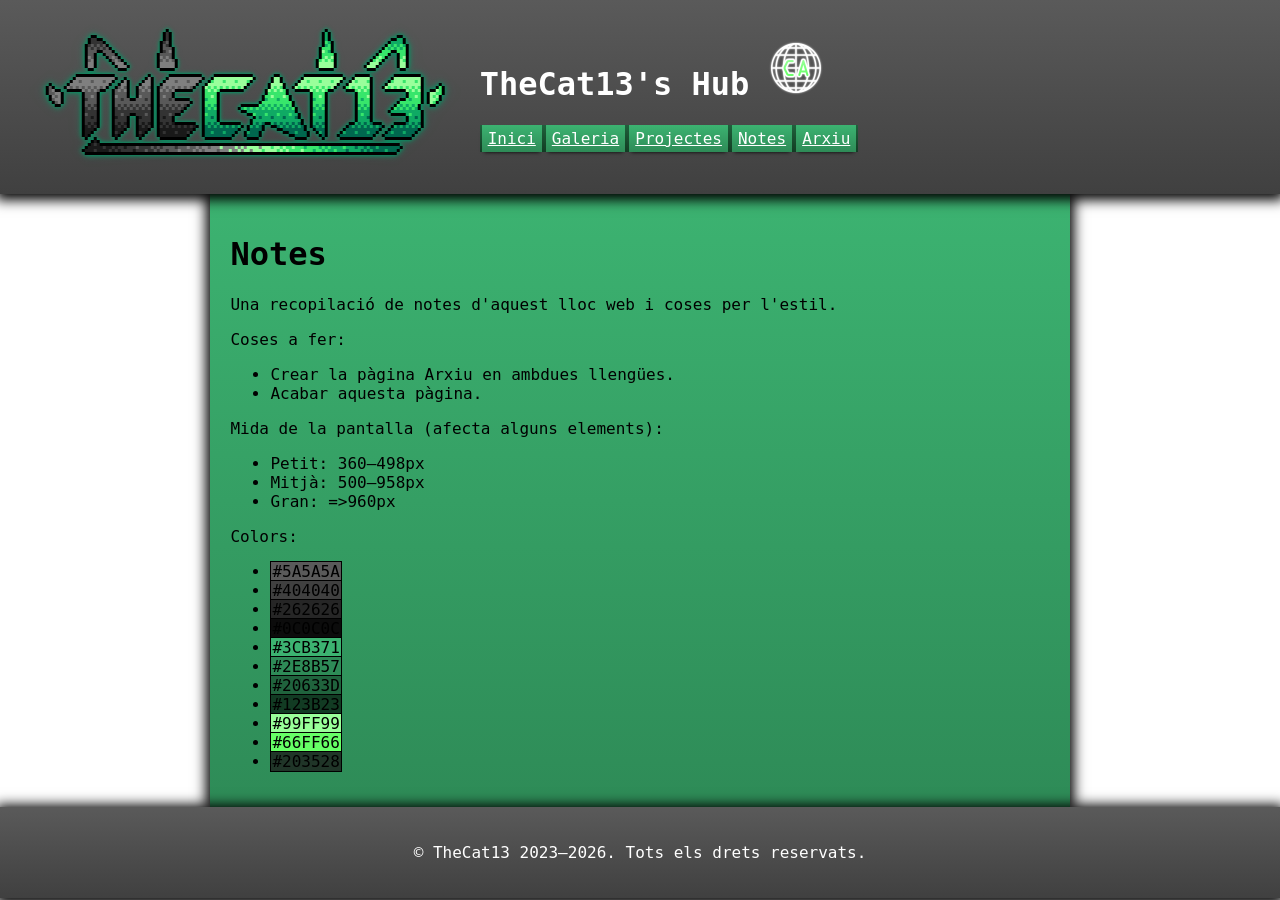
==== archive-ca.html @ 35cf6806 "Create archive-ca.html" ====
<!DOCTYPE html>
<html lang="ca">
<head>
  <meta charset="UTF-8">
  <meta name="viewport" content="width=device-width, initial-scale=1.0">
  <title>TheCat13 - Arxiu</title>
  <link rel="icon" href="assets/favicon.png" type="image/x-icon">
  <link rel="stylesheet" href="styles/styles.css">
</head>

<body>

<header>
  <div class="headerlogo">
  	<img class="headerlogo" src="assets/logo.png">
  </div>
  <div class="title">
    <h1>TheCat13's Hub <a href="archive.html"><img src="assets/languageCA.png" style="width: 54px;"></a></h1>
    <p class="buttons"><a href="index-ca.html">Inici</a><a href="gallery-ca.html">Galeria</a><a href="projects-ca.html">Projectes</a><a href="notes-ca.html">Notes</a>
    <a href="archive-ca.html">Arxiu</a></p>
  </div>
</header>

<main>
  <div class="mainsmain">
    <h1>Notes</h1>
    <p>Una recopilació de notes d'aquest lloc web i coses per l'estil.</p>

    <p>Coses a fer:</p>
    <ul>
      <li>Crear la pàgina Arxiu en ambdues llengües.</li>
      <li>Acabar aquesta pàgina.</li>
    </ul>
    <p>Mida de la pantalla (afecta alguns elements):</p>
    <ul>
      <li>Petit: 360–498px</li>
      <li>Mitjà: 500–958px</li>
      <li>Gran: =>960px</li>
    </ul>
    <p>Colors:</p>
    <ul>
      <li><span style="background-color:#5a5a5a; padding: 0 1px; border: 1px solid #000;">#5A5A5A</span></li>
      <li><span style="background-color:#404040; padding: 0 1px; border: 1px solid #000;">#404040</span></li>
      <li><span style="background-color:#262626; padding: 0 1px; border: 1px solid #000;">#262626</span></li>
      <li><span style="background-color:#0c0c0c; padding: 0 1px; border: 1px solid #000;">#0C0C0C</span></li>
      <li><span style="background-color:#3cb371; padding: 0 1px; border: 1px solid #000;">#3CB371</span></li>
      <li><span style="background-color:#2e8b57; padding: 0 1px; border: 1px solid #000;">#2E8B57</span></li>
      <li><span style="background-color:#20633d; padding: 0 1px; border: 1px solid #000;">#20633D</span></li>
      <li><span style="background-color:#123b23; padding: 0 1px; border: 1px solid #000;">#123B23</span></li>
      <li><span style="background-color:#99ff99; padding: 0 1px; border: 1px solid #000;">#99FF99</span></li>
      <li><span style="background-color:#66ff66; padding: 0 1px; border: 1px solid #000;">#66FF66</span></li>
      <li><span style="background-color:#203528; padding: 0 1px; border: 1px solid #000;">#203528</span></li>
    </ul>
  </div>
</main>

<footer>
  <p>© TheCat13 2023–2026. Tots els drets reservats.</p>
</footer>

</body>
</html>
---- styles/styles.css ----
@import url('https://fonts.cdnfonts.com/css/ocr-a-std');

body {
  font-family: 'OCR A Std', monospace;
  margin: 0;
}

header, footer {
  box-shadow: 0px 1.5px 12px 4px black;
  padding: 20px;
  background-image: linear-gradient(#5a5a5a, #404040);
  color: white;
}

header {
  position: sticky;
  z-index: 3;
}

footer {
  text-align: center;
}

.headerlogo {
  display: inline-block;
  width: 450px;
}

@media (max-width: 499px) { /* provisional width */
  .headerlogo {
    width: 100%;
  }
  .headerlogo img {
	  display: block;
    width: 300px;
    margin: auto;
  }
}

@media (min-width: 960px) { /* provisional width */
  .title {
    display: inline-block;
    vertical-align: top;
    height: 150px;
  }
}

main {
  z-index: 1;
  background-image: url("https://art.ngfiles.com/images/7917000/7917780_3478394_thecat13_untitled-7917780.194831a0c51d38370541dcea2bf798ab.webp?f1783970527");
  background-size: cover;
  background-position: center;
  background-repeat: no-repeat;
}

.mainsmain {
  width: 64%;
  margin: 0 auto;
  box-shadow: 0px 0px 12px 4px black;
  padding: 20px;
  background-image: linear-gradient(#3cb371, #2e8b57);
}

@media (max-width: 499px) { /* provisional width */
  .mainsmain {
    width: auto;
  }
}

.buttons {
  display: flex;
  flex-wrap: wrap;
}

.buttons a {
  box-shadow: 0px 4px 4px -4px black;
  padding: 4px 6px;
  white-space: nowrap;
  color: white;
}

.buttons a:hover {
  color: #99ff99;
}

.buttons a:active {
  box-shadow: inset 0px 1px 4px 0px #ffffff7f;
  color: #66ff66;
}

header .buttons a {
  background-image: linear-gradient(#3cb371, #2e8b57);
  border-image: linear-gradient(#20633d, #123b23) 1;
  border-width: 2px;
  border-style: solid;
  border-top: 0;
  border-bottom: 0;
}

main .buttons a {
  background-image: linear-gradient(#5a5a5a, #404040);
  border-image: linear-gradient(#262626, #0c0c0c) 1;
  border-width: 2px;
  border-style: solid;
  border-top: 0;
  border-bottom: 0;
}

.image {
  box-shadow: 6px 6px 0px 0px #203528;
}
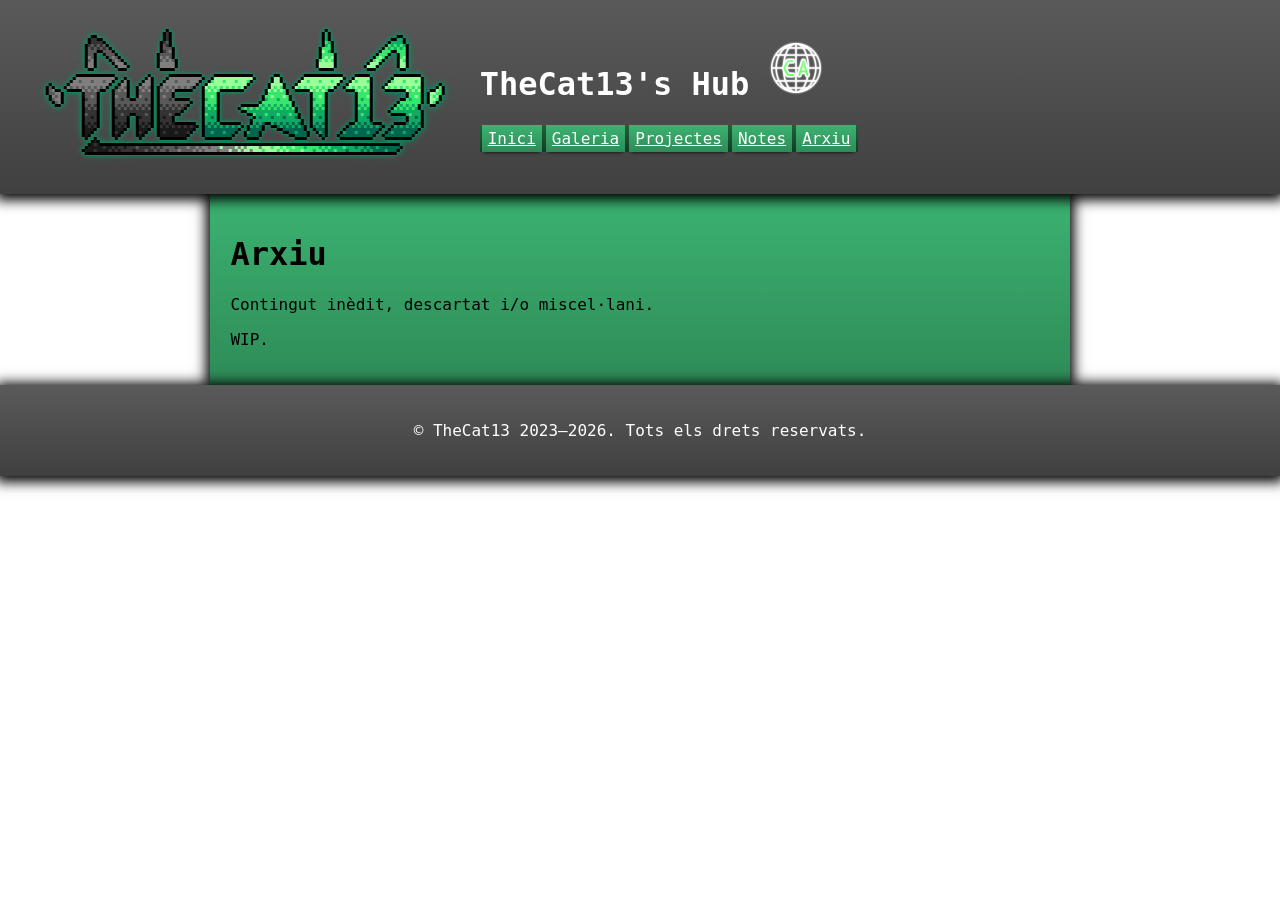
==== commit f4c8e50c: "Update archive-ca.html" ====
--- a/archive-ca.html
+++ b/archive-ca.html
@@ -23,34 +23,10 @@
 
 <main>
   <div class="mainsmain">
-    <h1>Notes</h1>
-    <p>Una recopilació de notes d'aquest lloc web i coses per l'estil.</p>
+    <h1>Arxiu</h1>
+    <p>Contingut inèdit, descartat i/o miscel·lani.</p>
 
-    <p>Coses a fer:</p>
-    <ul>
-      <li>Crear la pàgina Arxiu en ambdues llengües.</li>
-      <li>Acabar aquesta pàgina.</li>
-    </ul>
-    <p>Mida de la pantalla (afecta alguns elements):</p>
-    <ul>
-      <li>Petit: 360–498px</li>
-      <li>Mitjà: 500–958px</li>
-      <li>Gran: =>960px</li>
-    </ul>
-    <p>Colors:</p>
-    <ul>
-      <li><span style="background-color:#5a5a5a; padding: 0 1px; border: 1px solid #000;">#5A5A5A</span></li>
-      <li><span style="background-color:#404040; padding: 0 1px; border: 1px solid #000;">#404040</span></li>
-      <li><span style="background-color:#262626; padding: 0 1px; border: 1px solid #000;">#262626</span></li>
-      <li><span style="background-color:#0c0c0c; padding: 0 1px; border: 1px solid #000;">#0C0C0C</span></li>
-      <li><span style="background-color:#3cb371; padding: 0 1px; border: 1px solid #000;">#3CB371</span></li>
-      <li><span style="background-color:#2e8b57; padding: 0 1px; border: 1px solid #000;">#2E8B57</span></li>
-      <li><span style="background-color:#20633d; padding: 0 1px; border: 1px solid #000;">#20633D</span></li>
-      <li><span style="background-color:#123b23; padding: 0 1px; border: 1px solid #000;">#123B23</span></li>
-      <li><span style="background-color:#99ff99; padding: 0 1px; border: 1px solid #000;">#99FF99</span></li>
-      <li><span style="background-color:#66ff66; padding: 0 1px; border: 1px solid #000;">#66FF66</span></li>
-      <li><span style="background-color:#203528; padding: 0 1px; border: 1px solid #000;">#203528</span></li>
-    </ul>
+    <p>WIP.</p>
   </div>
 </main>
 
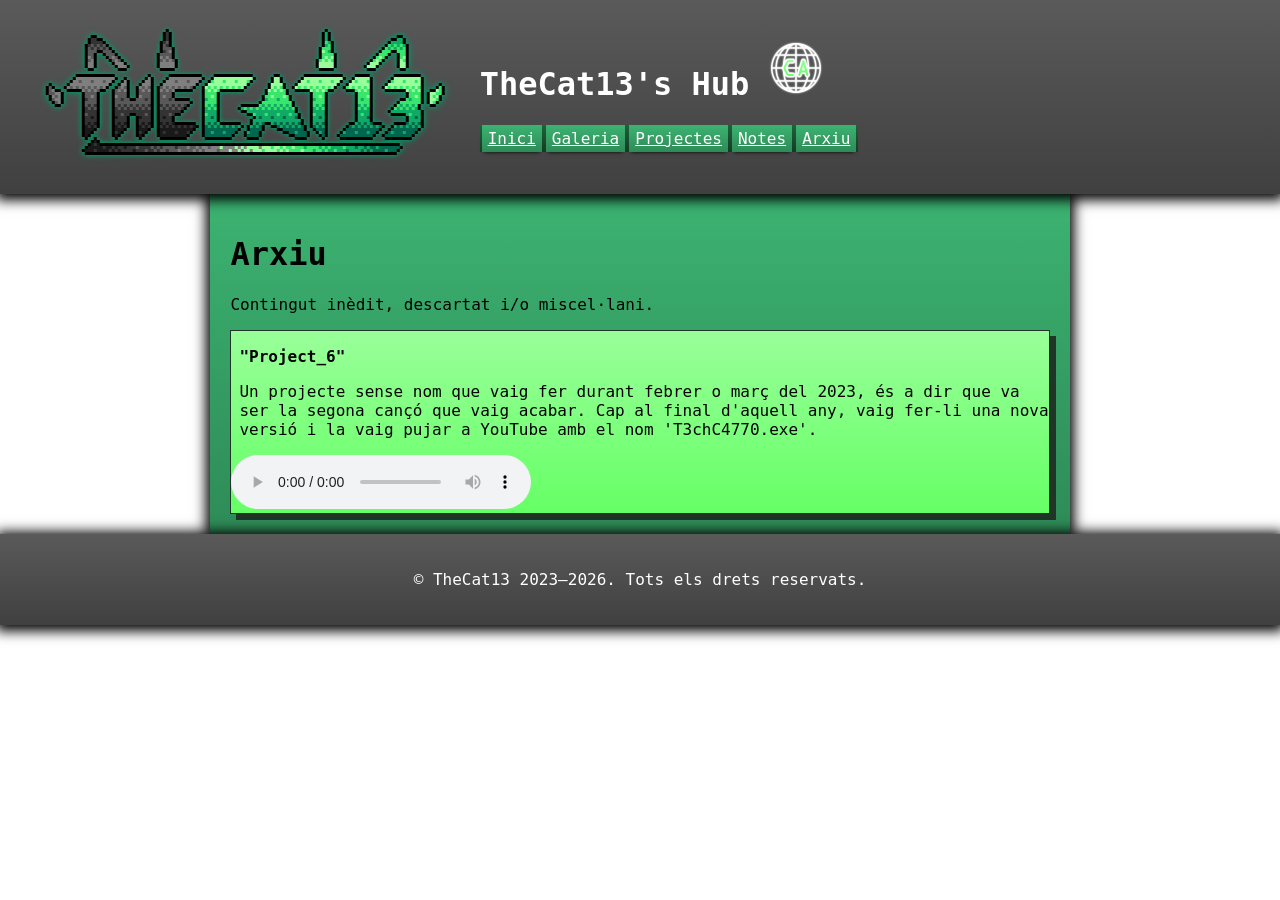
==== commit 9a20db76: "Update archive-ca.html" ====
--- a/archive-ca.html
+++ b/archive-ca.html
@@ -26,7 +26,15 @@
     <h1>Arxiu</h1>
     <p>Contingut inèdit, descartat i/o miscel·lani.</p>
 
-    <p>WIP.</p>
+    <div class="box">
+    <p><strong>"Project_6"</strong></p>
+    <p>Un projecte sense nom que vaig fer durant febrer o març del 2023, és a dir que va ser la segona cançó que vaig acabar. Cap al final d'aquell any, vaig fer-li
+    una nova versió i la vaig pujar a YouTube amb el nom 'T3chC4770.exe'.</p>
+    <audio controls>
+      <source src="assets/audio/Project_6 (T3CHc4770.exe old version).mp3" type="audio/mpeg">
+      [Your browser does not support this element.]
+    </audio>
+    </div>
   </div>
 </main>
 
--- a/styles/styles.css
+++ b/styles/styles.css
@@ -109,3 +109,13 @@
 .image {
   box-shadow: 6px 6px 0px 0px #203528;
 }
+
+.box {
+  box-shadow: 6px 6px 0px 0px #203528;
+  border: 1px solid #203528;
+  background-image: linear-gradient(#99ff99, #66ff66);
+}
+
+.box p {
+  margin-left: 8px;
+}
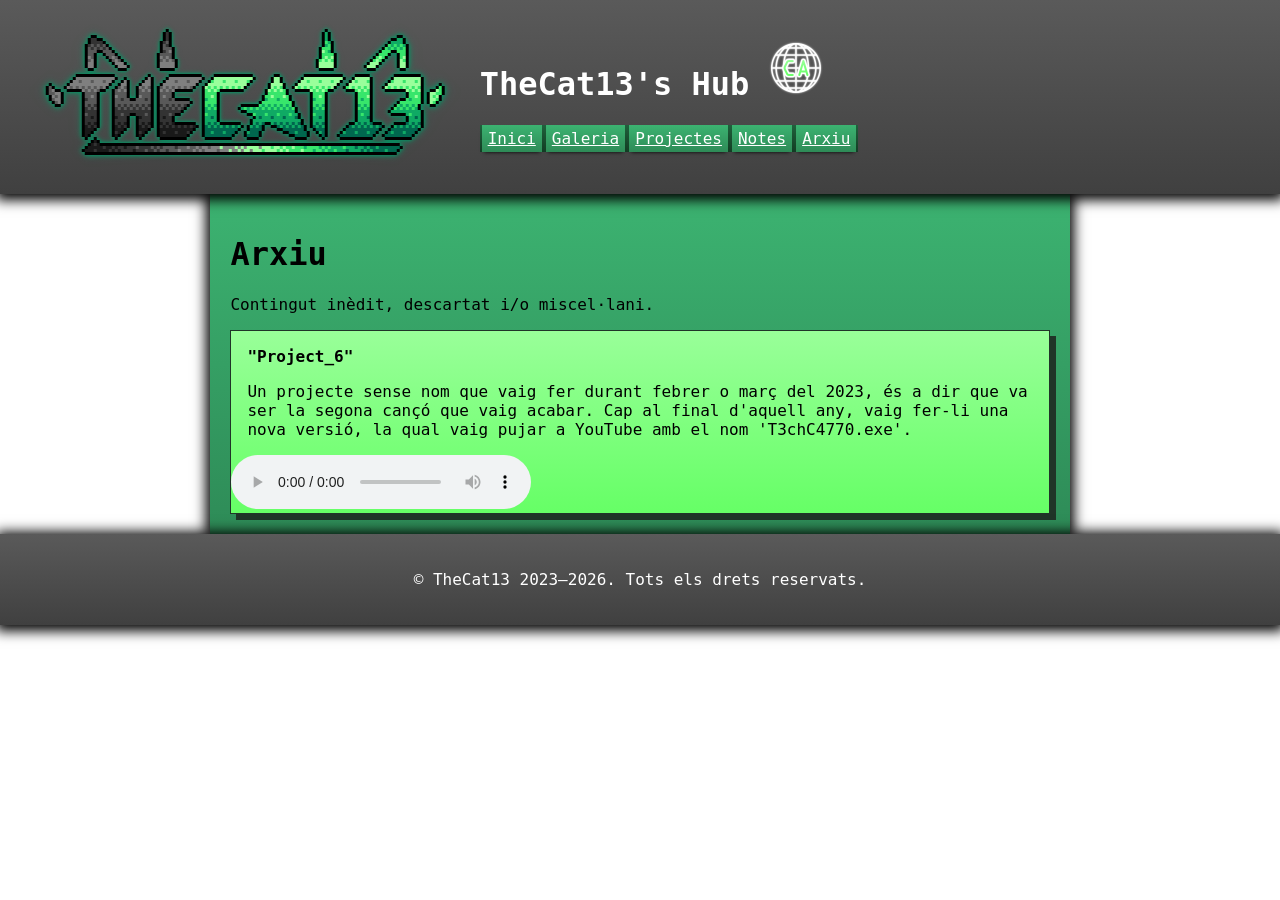
==== commit fa86588d: "Update archive-ca.html" ====
--- a/archive-ca.html
+++ b/archive-ca.html
@@ -29,7 +29,7 @@
     <div class="box">
     <p><strong>"Project_6"</strong></p>
     <p>Un projecte sense nom que vaig fer durant febrer o març del 2023, és a dir que va ser la segona cançó que vaig acabar. Cap al final d'aquell any, vaig fer-li
-    una nova versió i la vaig pujar a YouTube amb el nom 'T3chC4770.exe'.</p>
+    una nova versió, la qual vaig pujar a YouTube amb el nom 'T3chC4770.exe'.</p>
     <audio controls>
       <source src="assets/audio/Project_6 (T3CHc4770.exe old version).mp3" type="audio/mpeg">
       [Your browser does not support this element.]
--- a/styles/styles.css
+++ b/styles/styles.css
@@ -116,6 +116,6 @@
   background-image: linear-gradient(#99ff99, #66ff66);
 }
 
-.box p {
-  margin-left: 8px;
+.box p, .box .image {
+  margin-left: 16px;
 }
